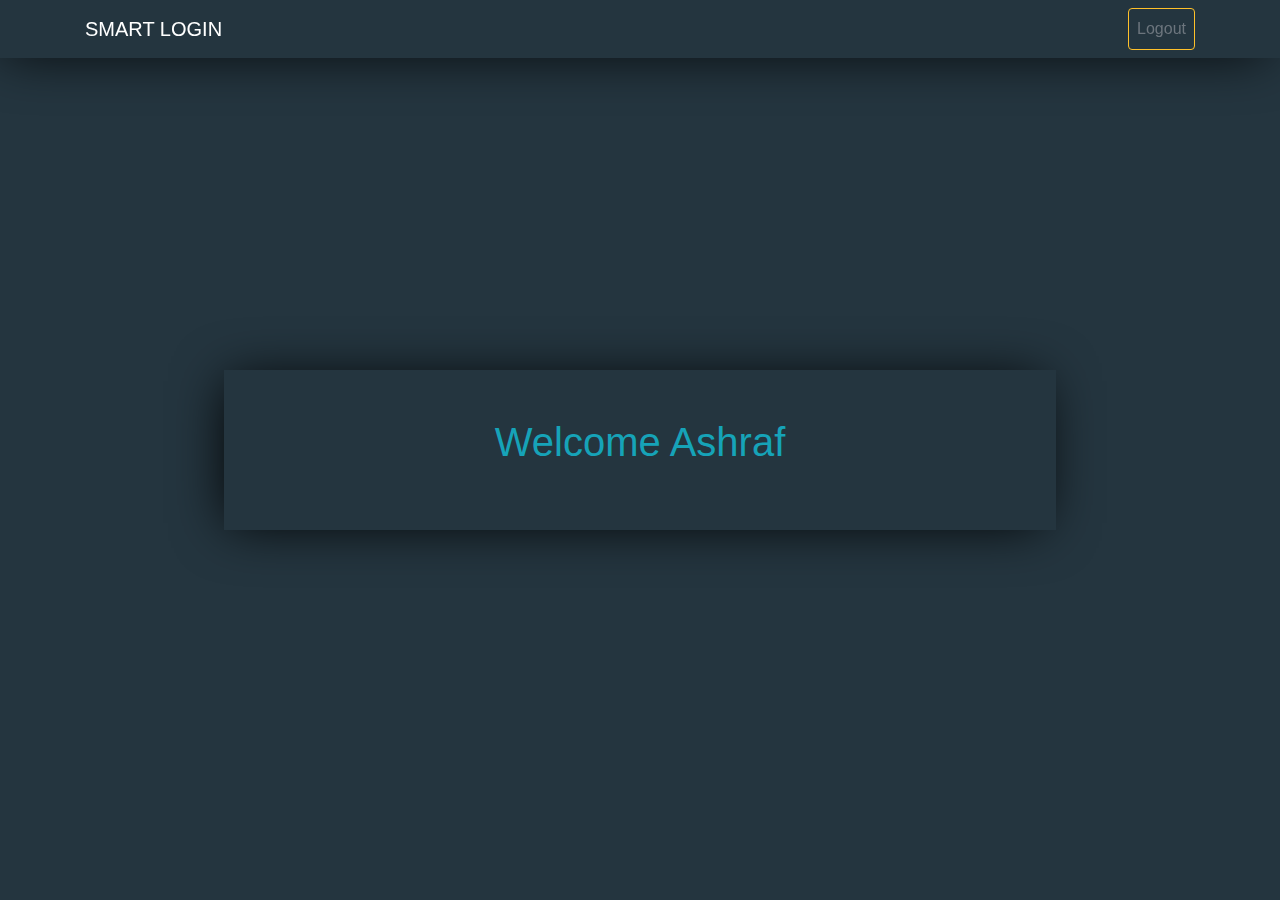
==== pages/home.html @ 87a503f6 "finishs the GUI and web folder structure" ====
<!DOCTYPE html>
<html lang="en">
  <head>
    <meta charset="UTF-8" />
    <meta name="viewport" content="width=device-width, initial-scale=1.0" />
    <title>js - Login System</title>
    <!-- bootstrap -->
    <link rel="stylesheet" href="../assets/css/bootstrap.min.css" />
    <!-- fontawesome -->
    <link rel="stylesheet" href="../assets/css/all.css" />
    <!-- Custom style -->
    <link rel="stylesheet" href="../assets/css/style.css" />
  </head>
  <body>
    <!-- header -->
    <header>
      <nav class="navbar navbar-expand-lg bg-body-tertiary fixed-top">
        <div class="container">
          <a class="navbar-brand fs-5 text-uppercase text-white" href="#"
            >Smart Login</a
          >
          <span
            class="navbar-toggler"
            type="button"
            data-bs-toggle="collapse"
            data-bs-target="#navbarSupportedContent"
            aria-controls="navbarSupportedContent"
            aria-expanded="false"
            aria-label="Toggle navigation"
          >
            <i class="fa-solid fa-bars text-white"></i>
          </span>
          <div
            class="collapse navbar-collapse d-lg-flex justify-content-lg-end"
            id="navbarSupportedContent"
          >
            <ul class="navbar-nav mb-2 mb-lg-0">
              <li class="nav-item">
                <a
                  class="nav-link btn btn-outline-warning px-2 py-2 rounded-1 text-secondary logout"
                  aria-current="page"
                  href="index.html"
                  >Logout</a
                >
              </li>
            </ul>
          </div>
        </div>
      </nav>
    </header>
    <div class="main">
      <section id="welcome" class="vh-100">
        <div class="container h-100">
          <div
            class="row h-100 justify-content-center align-items-center text-center"
          >
            <div class="col-12">
              <div class="card_info p-5 m-auto w-75">
                <h1 class="mb-3">Welcome Ashraf</h1>
              </div>
            </div>
          </div>
        </div>
      </section>
    </div>
    <!-- bootstrap js -->
    <script src="../assets/js/bootstrap.bundle.min.js"></script>
    <!-- custom js -->
    <script src="../assets/js/script.js"></script>
  </body>
</html>
---- assets/css/style.css ----
/* Global styles */
:root{
    /* color system */
    --main_color:#24353F;
    --text_color:#16A3B8;
    --control_color:#CED4DA;
    --border_color:#80bdff;

    /* shadow */
    --box_shadow:-5px 2px 54px -9px rgba(0, 0, 0, 1);
}

.w-66{
    width: 66%;
}

.container {
    width: 100%;
    padding-right: 15px;
    padding-left: 15px;
    margin-right: auto;
    margin-left: auto;
}
@media (min-width: 576px) {
    .container {
        max-width: 540px;
    }
}
@media (min-width: 768px) {
    .container {
        max-width: 720px;
    }
}
@media (min-width: 992px) {
    .container {
        max-width: 960px;
    }
}

@media (min-width: 1200px) {
    .container {
        max-width: 1140px;
    }
}


body{
    font-family: sans-serif;
    background-color:var(--main_color);
}

/* card  */
.card_info{
    background-color: #24353F;
    box-shadow: var(--box_shadow);
}
.card_info h1{
    color: var(--text_color);
}

.card_info .form-control {
    background-color: transparent;
    background-clip: padding-box;
    border:0.5px solid #ced4da;
    height: calc(2.25rem + 2px);
    padding: .375rem .75rem;
    font-size: 1rem;
    line-height: 1.5;
    color: #495057;
}

.card_info  .form-control {
    border-radius: 1;
    padding: 10px;
  }
  .card_info  .form-control:focus {
    border-color: var(--border_color) !important;
    outline: 0;
    box-shadow: 0px 0px 0px 1px var(--border_color) !important;
  }

.card_info .form-control::placeholder{
    color: #A7B6B6;
    opacity: 1;
}

/* navbar */
.navbar{
    background-color: var(--main_color) !important;
    color: var(--text_color) i !important;;
    box-shadow: var(--box_shadow) !important;
}

.navbar .navbar-toggler{
    border: 0.5px solid #fff;
}
.navbar .navbar-toggler-icon{
    color:#fff;
}
.navbar .navbar-nav .nav-item .logout{
    border: 0.5px solid #FFC12A !important;
}
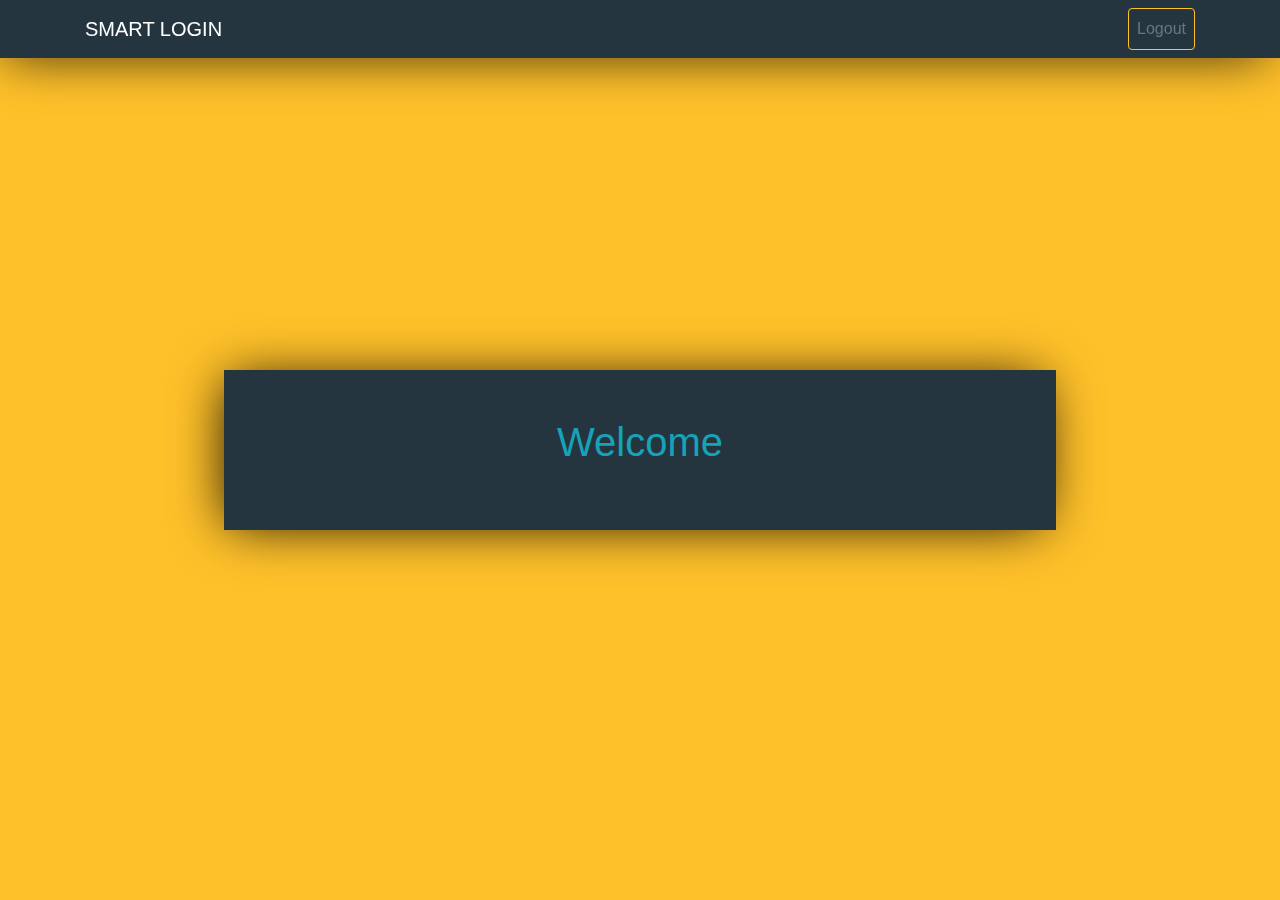
==== commit 7a2d03e4: "finish login process and home displaing the user name" ====
--- a/pages/home.html
+++ b/pages/home.html
@@ -39,7 +39,7 @@
                 <a
                   class="nav-link btn btn-outline-warning px-2 py-2 rounded-1 text-secondary logout"
                   aria-current="page"
-                  href="index.html"
+                  href="login.html"
                   >Logout</a
                 >
               </li>
@@ -49,14 +49,14 @@
       </nav>
     </header>
     <div class="main">
-      <section id="welcome" class="vh-100">
+      <section id="welcome" class="vh-100" style="background-color: #FFC12A;">
         <div class="container h-100">
           <div
             class="row h-100 justify-content-center align-items-center text-center"
           >
             <div class="col-12">
               <div class="card_info p-5 m-auto w-75">
-                <h1 class="mb-3">Welcome Ashraf</h1>
+                <h1 class="mb-3">Welcome <span id="user" style="color:#FFC12A"></span></h1>
               </div>
             </div>
           </div>
@@ -66,6 +66,6 @@
     <!-- bootstrap js -->
     <script src="../assets/js/bootstrap.bundle.min.js"></script>
     <!-- custom js -->
-    <script src="../assets/js/script.js"></script>
+    <script src="../assets/js/home.js"></script>
   </body>
 </html>
